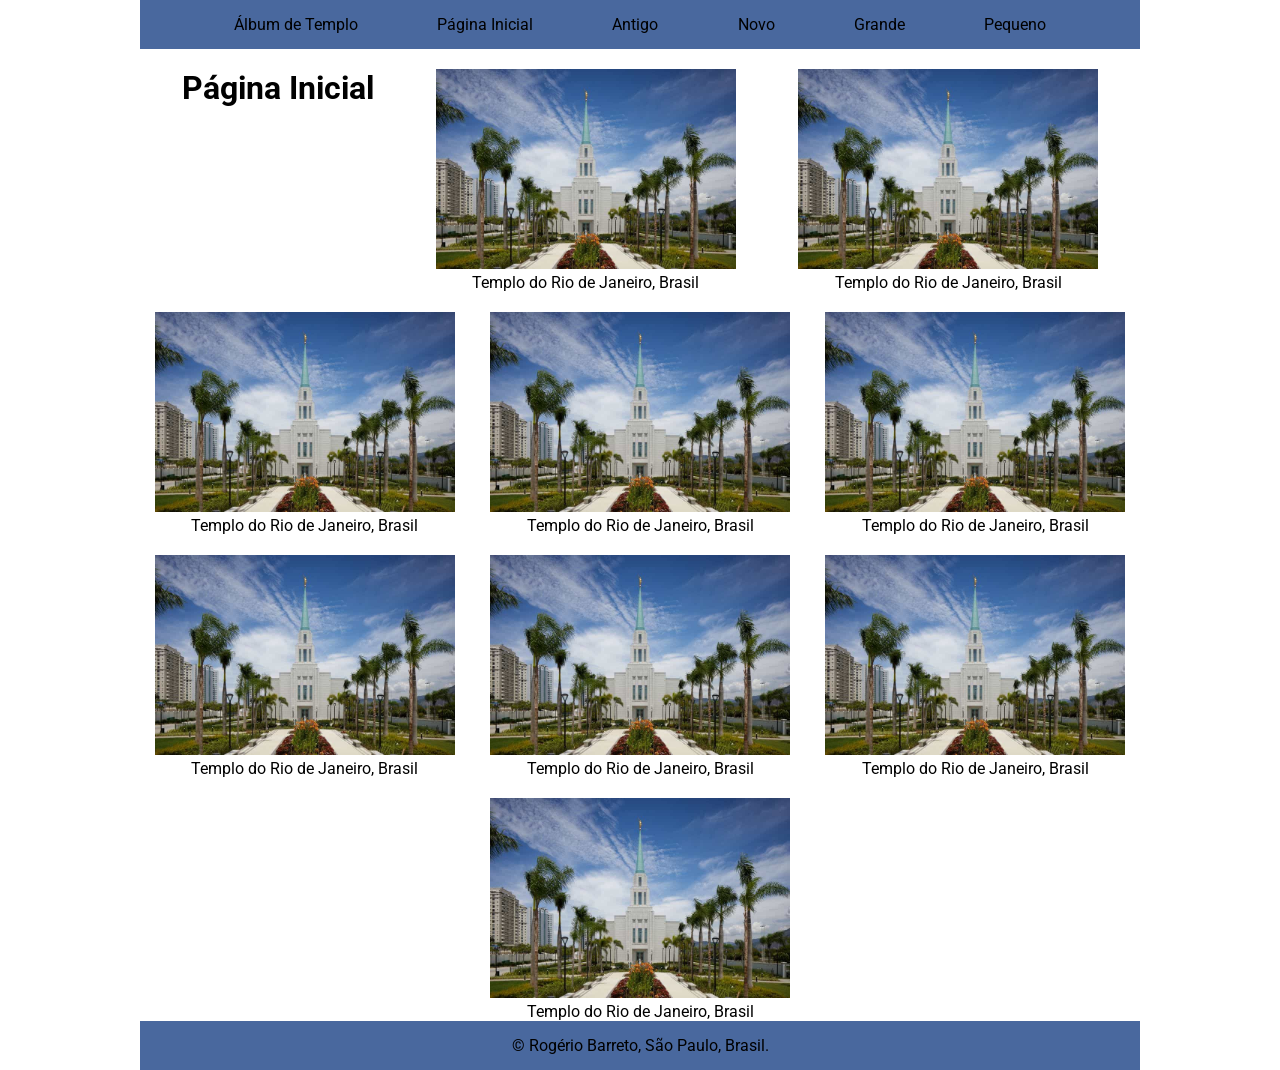
==== templos.html @ 7e52657f "album de templo" ====
<!DOCTYPE html>
<html lang="pt-br">

<head>
    <meta charset="UTF-8">
    <meta name="viewport" content="width=device-width, initial-scale=1.0">
    <title>WDD 131 - Fundamentos da Web Dinâmica - Rogério Barreto</title>
    <meta name="description" content="WDD 131 - Fundamentos da Web Dinâmica - Rogério Barreto">
    <meta name="author" content="Rogério Barreto">
    <link rel="stylesheet" href="estilos/templos.css">
    <link rel="stylesheet" href="estilos/templos-grandes.css">
    <script src="scripts/templos.js"></script>

    <!-- Fonte -->
    <link rel="preconnect" href="https://fonts.googleapis.com">
    <link rel="preconnect" href="https://fonts.gstatic.com" crossorigin>
    <link href="https://fonts.googleapis.com/css2?family=Roboto:ital,wght@0,100..900;1,100..900&display=swap"
        rel="stylesheet">
</head>

<body>
    <header>
        <nav>
            <ul>
                <span>Álbum de Templo</span>
                <li><a href="#">Página Inicial</a></li>
                <li><a href="#">Antigo</a></li>
                <li><a href="#">Novo</a></li>
                <li><a href="#">Grande</a></li>
                <li><a href="#">Pequeno</a></li>
            </ul>
        </nav>
    </header>
    <main>
        <h1>Página Inicial</h1>
        <figure>
            <img src="imagens/rio_de_janeiro_brazil_temple.jpg" alt="Templo do Rio de Janeiro, Brasil">
            <p>Templo do Rio de Janeiro, Brasil</p>
        </figure>
        <figure>
            <img src="imagens/rio_de_janeiro_brazil_temple.jpg" alt="Templo do Rio de Janeiro, Brasil">
            <p>Templo do Rio de Janeiro, Brasil</p>
        </figure>
        <figure>
            <img src="imagens/rio_de_janeiro_brazil_temple.jpg" alt="Templo do Rio de Janeiro, Brasil">
            <p>Templo do Rio de Janeiro, Brasil</p>
        </figure>
        <figure>
            <img src="imagens/rio_de_janeiro_brazil_temple.jpg" alt="Templo do Rio de Janeiro, Brasil">
            <p>Templo do Rio de Janeiro, Brasil</p>
        </figure>
        <figure>
            <img src="imagens/rio_de_janeiro_brazil_temple.jpg" alt="Templo do Rio de Janeiro, Brasil">
            <p>Templo do Rio de Janeiro, Brasil</p>
        </figure>
        <figure>
            <img src="imagens/rio_de_janeiro_brazil_temple.jpg" alt="Templo do Rio de Janeiro, Brasil">
            <p>Templo do Rio de Janeiro, Brasil</p>
        </figure>
        <figure>
            <img src="imagens/rio_de_janeiro_brazil_temple.jpg" alt="Templo do Rio de Janeiro, Brasil">
            <p>Templo do Rio de Janeiro, Brasil</p>
        </figure>
        <figure>
            <img src="imagens/rio_de_janeiro_brazil_temple.jpg" alt="Templo do Rio de Janeiro, Brasil">
            <p>Templo do Rio de Janeiro, Brasil</p>
        </figure>
        <figure>
            <img src="imagens/rio_de_janeiro_brazil_temple.jpg" alt="Templo do Rio de Janeiro, Brasil">
            <p>Templo do Rio de Janeiro, Brasil</p>
        </figure>
    </main>
    <footer>
        <p>
            &copy; <span id="anoatual"></span>Rogério Barreto, São Paulo, Brasil.
        </p>
        <p id="ultimaModificacao"></p>
    </footer>

</body>

</html>
---- estilos/templos.css ----
* {
  font-family: "Roboto", sans-serif;
  box-sizing: border-box;
  padding: 0;
  margin: 0;
}

header,
main,
footer {
  max-width: 1000px;
  margin: 0 auto;
  text-align: center;
}

nav {
  background-color: #49689e;
  margin: 0 auto;
  padding: 15px;
  margin-bottom: 20px;
}
nav ul {
  list-style-type: none;
  display: flex;
  justify-content: space-evenly;
}
nav a,
span {
  text-decoration: none;
  color: #000000;
}
nav a:hover {
  color: #ffffff;
}
main {
  display: flex;
  flex-wrap: wrap;
  justify-content: space-evenly;
  gap: 20px;
}
img {
  height: 200px;
  width: auto;
}

footer {
  background-color: #49689e;
  padding: 15px;
}
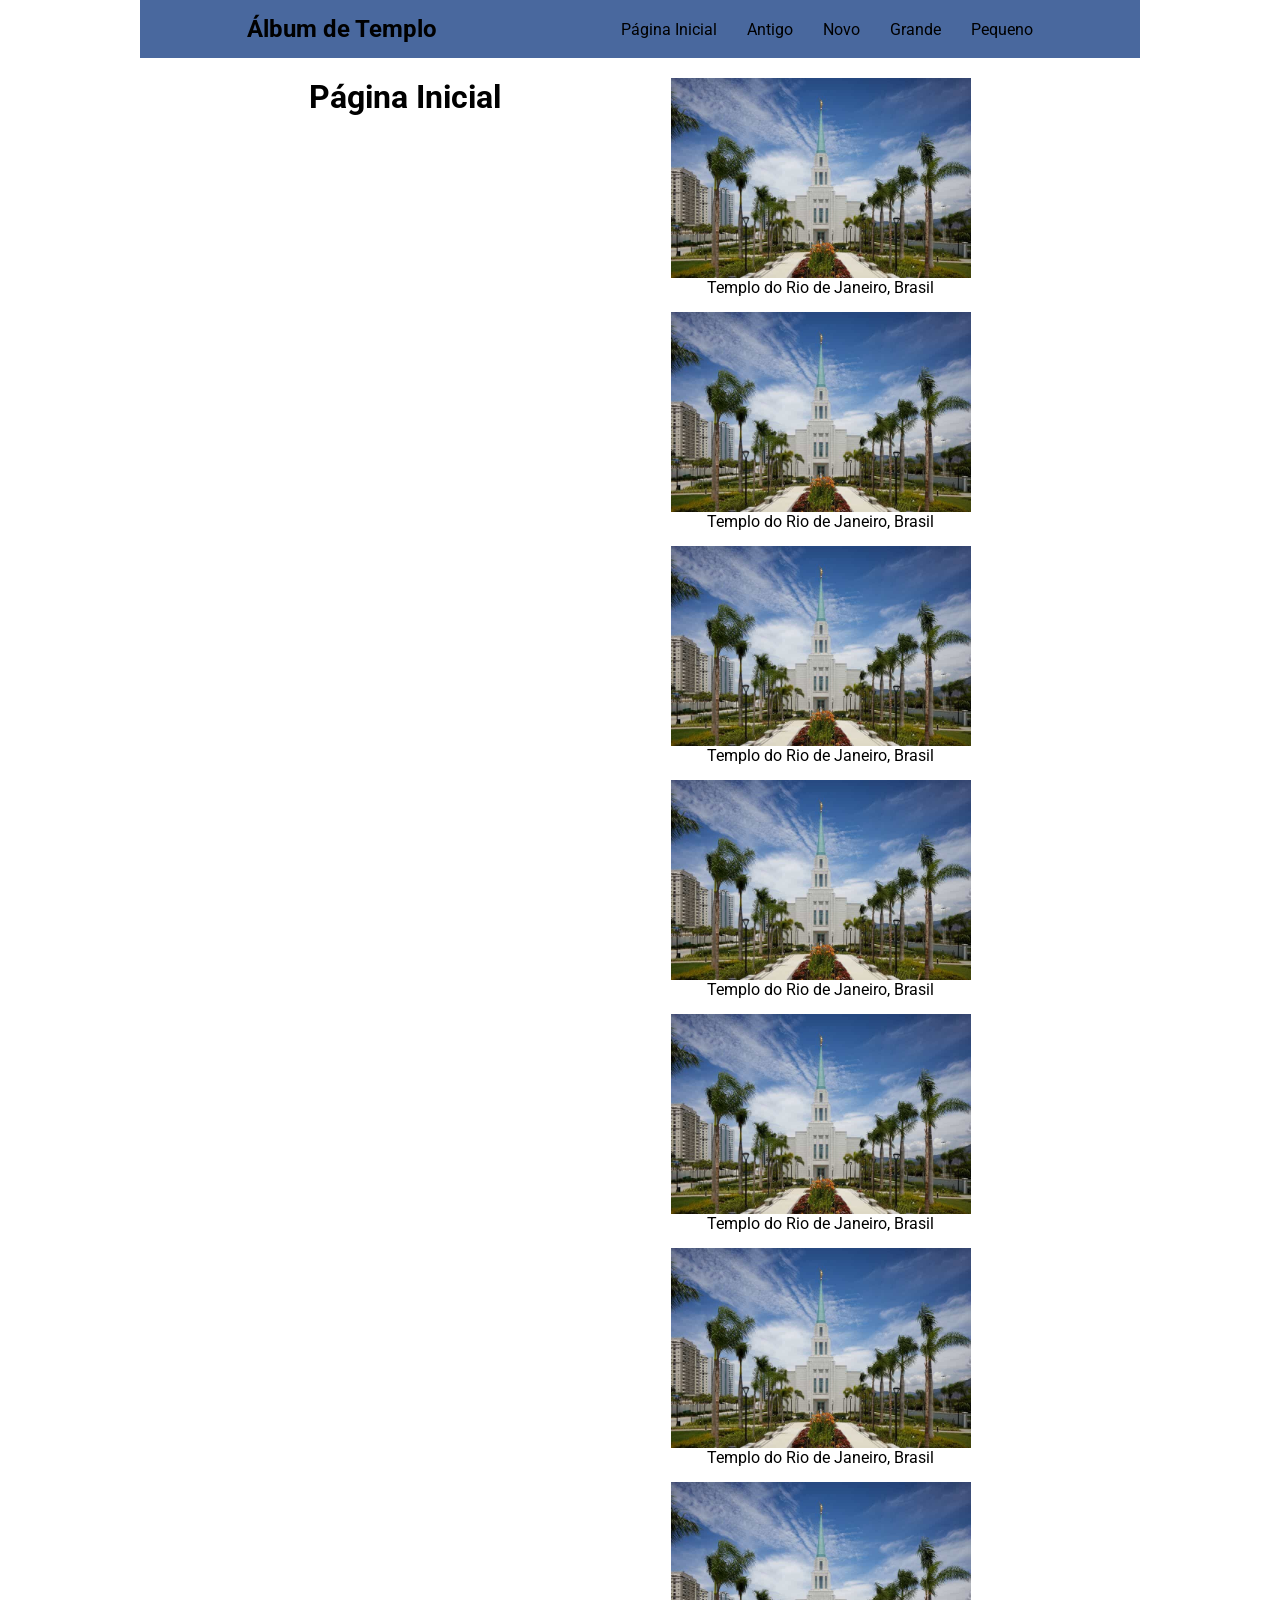
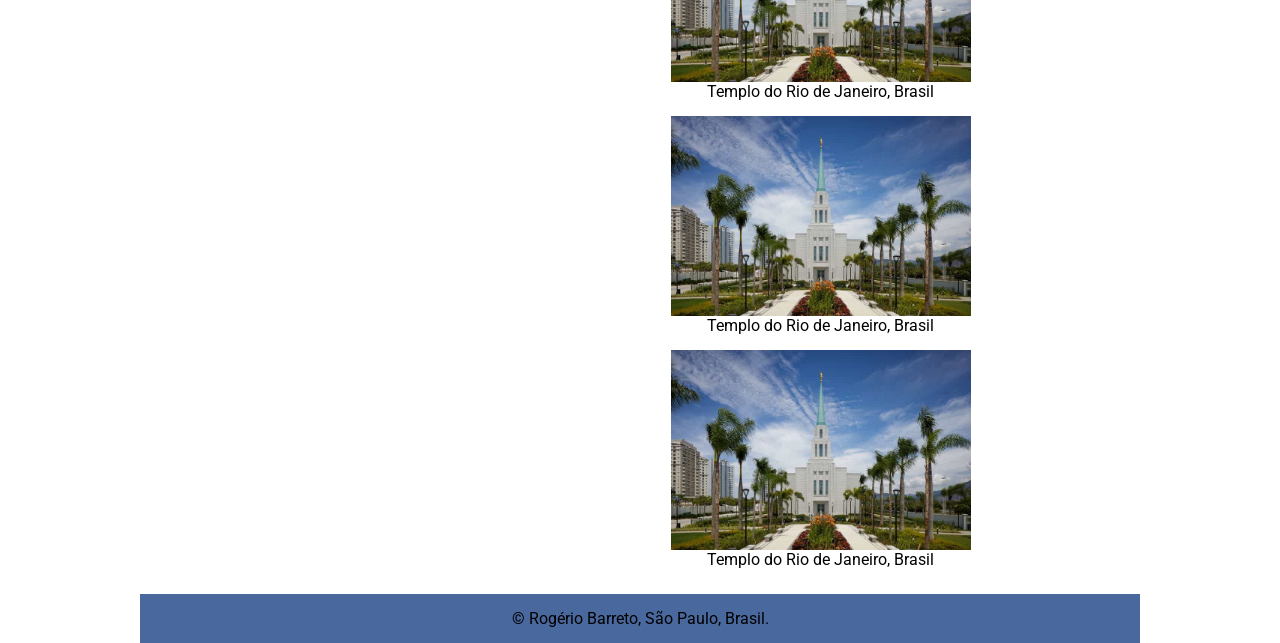
==== commit 58139ba8: "." ====
--- a/templos.html
+++ b/templos.html
@@ -21,8 +21,8 @@
 <body>
     <header>
         <nav>
+            <h2>Álbum de Templo</h2>
             <ul>
-                <span>Álbum de Templo</span>
                 <li><a href="#">Página Inicial</a></li>
                 <li><a href="#">Antigo</a></li>
                 <li><a href="#">Novo</a></li>
@@ -33,42 +33,44 @@
     </header>
     <main>
         <h1>Página Inicial</h1>
-        <figure>
-            <img src="imagens/rio_de_janeiro_brazil_temple.jpg" alt="Templo do Rio de Janeiro, Brasil">
-            <p>Templo do Rio de Janeiro, Brasil</p>
-        </figure>
-        <figure>
-            <img src="imagens/rio_de_janeiro_brazil_temple.jpg" alt="Templo do Rio de Janeiro, Brasil">
-            <p>Templo do Rio de Janeiro, Brasil</p>
-        </figure>
-        <figure>
-            <img src="imagens/rio_de_janeiro_brazil_temple.jpg" alt="Templo do Rio de Janeiro, Brasil">
-            <p>Templo do Rio de Janeiro, Brasil</p>
-        </figure>
-        <figure>
-            <img src="imagens/rio_de_janeiro_brazil_temple.jpg" alt="Templo do Rio de Janeiro, Brasil">
-            <p>Templo do Rio de Janeiro, Brasil</p>
-        </figure>
-        <figure>
-            <img src="imagens/rio_de_janeiro_brazil_temple.jpg" alt="Templo do Rio de Janeiro, Brasil">
-            <p>Templo do Rio de Janeiro, Brasil</p>
-        </figure>
-        <figure>
-            <img src="imagens/rio_de_janeiro_brazil_temple.jpg" alt="Templo do Rio de Janeiro, Brasil">
-            <p>Templo do Rio de Janeiro, Brasil</p>
-        </figure>
-        <figure>
-            <img src="imagens/rio_de_janeiro_brazil_temple.jpg" alt="Templo do Rio de Janeiro, Brasil">
-            <p>Templo do Rio de Janeiro, Brasil</p>
-        </figure>
-        <figure>
-            <img src="imagens/rio_de_janeiro_brazil_temple.jpg" alt="Templo do Rio de Janeiro, Brasil">
-            <p>Templo do Rio de Janeiro, Brasil</p>
-        </figure>
-        <figure>
-            <img src="imagens/rio_de_janeiro_brazil_temple.jpg" alt="Templo do Rio de Janeiro, Brasil">
-            <p>Templo do Rio de Janeiro, Brasil</p>
-        </figure>
+        <section>
+            <figure>
+                <img src="imagens/rio_de_janeiro_brazil_temple.jpg" alt="Templo do Rio de Janeiro, Brasil">
+                <p>Templo do Rio de Janeiro, Brasil</p>
+            </figure>
+            <figure>
+                <img src="imagens/rio_de_janeiro_brazil_temple.jpg" alt="Templo do Rio de Janeiro, Brasil">
+                <p>Templo do Rio de Janeiro, Brasil</p>
+            </figure>
+            <figure>
+                <img src="imagens/rio_de_janeiro_brazil_temple.jpg" alt="Templo do Rio de Janeiro, Brasil">
+                <p>Templo do Rio de Janeiro, Brasil</p>
+            </figure>
+            <figure>
+                <img src="imagens/rio_de_janeiro_brazil_temple.jpg" alt="Templo do Rio de Janeiro, Brasil">
+                <p>Templo do Rio de Janeiro, Brasil</p>
+            </figure>
+            <figure>
+                <img src="imagens/rio_de_janeiro_brazil_temple.jpg" alt="Templo do Rio de Janeiro, Brasil">
+                <p>Templo do Rio de Janeiro, Brasil</p>
+            </figure>
+            <figure>
+                <img src="imagens/rio_de_janeiro_brazil_temple.jpg" alt="Templo do Rio de Janeiro, Brasil">
+                <p>Templo do Rio de Janeiro, Brasil</p>
+            </figure>
+            <figure>
+                <img src="imagens/rio_de_janeiro_brazil_temple.jpg" alt="Templo do Rio de Janeiro, Brasil">
+                <p>Templo do Rio de Janeiro, Brasil</p>
+            </figure>
+            <figure>
+                <img src="imagens/rio_de_janeiro_brazil_temple.jpg" alt="Templo do Rio de Janeiro, Brasil">
+                <p>Templo do Rio de Janeiro, Brasil</p>
+            </figure>
+            <figure>
+                <img src="imagens/rio_de_janeiro_brazil_temple.jpg" alt="Templo do Rio de Janeiro, Brasil">
+                <p>Templo do Rio de Janeiro, Brasil</p>
+            </figure>
+        </section>
     </main>
     <footer>
         <p>
--- a/estilos/templos.css
+++ b/estilos/templos.css
@@ -14,6 +14,9 @@
 }
 
 nav {
+  display: flex;
+  align-items: center;
+  justify-content: space-around;
   background-color: #49689e;
   margin: 0 auto;
   padding: 15px;
@@ -23,9 +26,9 @@
   list-style-type: none;
   display: flex;
   justify-content: space-evenly;
+  gap: 30px;
 }
-nav a,
-span {
+nav a {
   text-decoration: none;
   color: #000000;
 }
@@ -36,13 +39,23 @@
   display: flex;
   flex-wrap: wrap;
   justify-content: space-evenly;
-  gap: 20px;
+  margin-bottom: 10px;
+}
+
+main h1 {
+  display: block;
 }
 img {
   height: 200px;
   width: auto;
 }
 
+figure {
+  display: grid;
+  grid-template-columns: repeat (auto-fit, minmax(200px, 1fr));
+  margin-bottom: 15px;
+}
+
 footer {
   background-color: #49689e;
   padding: 15px;
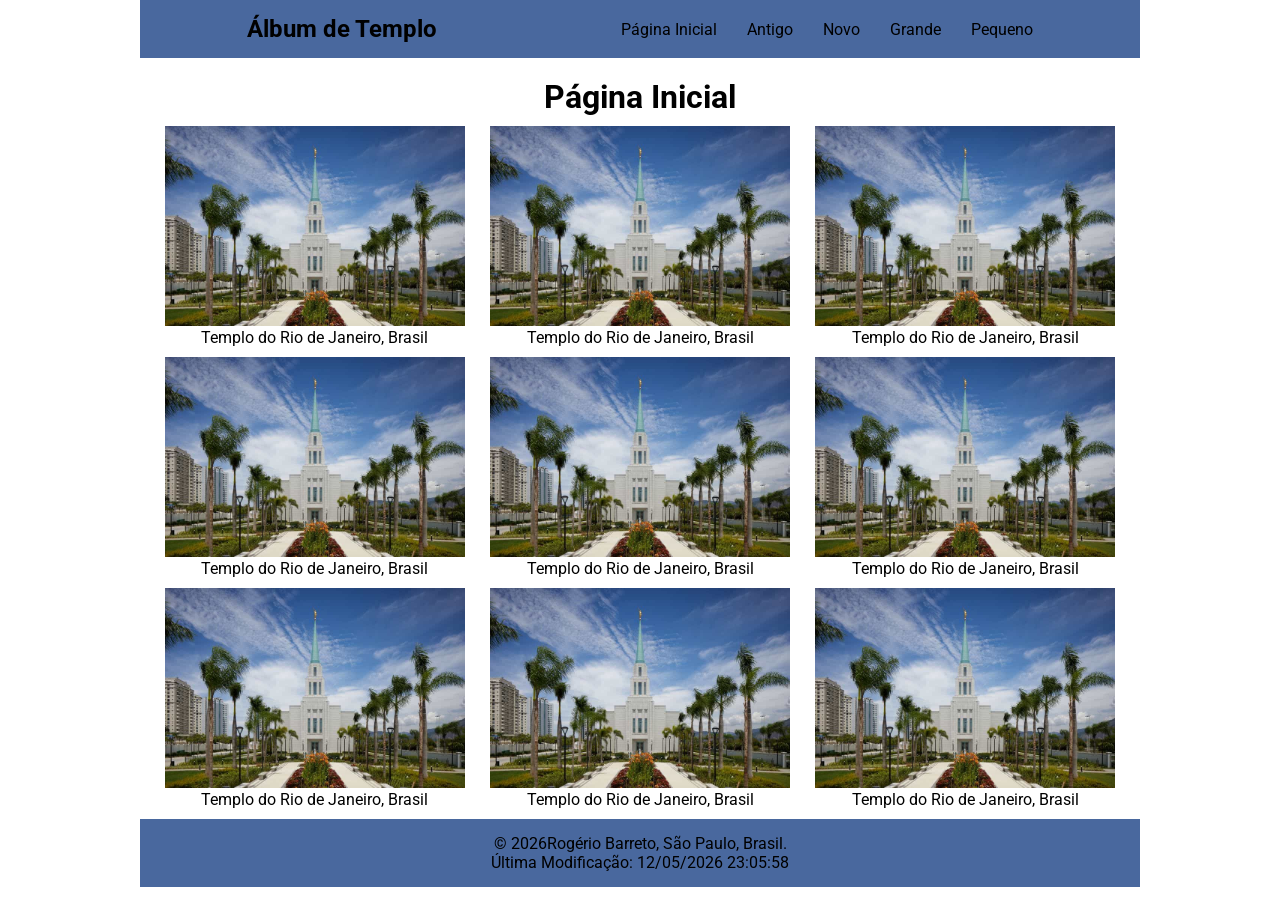
==== commit 5b1d408e: "." ====
--- a/templos.html
+++ b/templos.html
@@ -9,7 +9,7 @@
     <meta name="author" content="Rogério Barreto">
     <link rel="stylesheet" href="estilos/templos.css">
     <link rel="stylesheet" href="estilos/templos-grandes.css">
-    <script src="scripts/templos.js"></script>
+    <script src="scripts/templos.js" defer></script>
 
     <!-- Fonte -->
     <link rel="preconnect" href="https://fonts.googleapis.com">
@@ -22,6 +22,7 @@
     <header>
         <nav>
             <h2>Álbum de Templo</h2>
+            <button id="menu"></button>
             <ul>
                 <li><a href="#">Página Inicial</a></li>
                 <li><a href="#">Antigo</a></li>
--- a/estilos/templos.css
+++ b/estilos/templos.css
@@ -5,18 +5,23 @@
   margin: 0;
 }
 
+main,
 header,
-main,
 footer {
   max-width: 1000px;
   margin: 0 auto;
+}
+
+main h1 {
   text-align: center;
+  margin-bottom: 10px;
 }
 
 nav {
   display: flex;
   align-items: center;
   justify-content: space-around;
+  list-style: none;
   background-color: #49689e;
   margin: 0 auto;
   padding: 15px;
@@ -29,34 +34,60 @@
   gap: 30px;
 }
 nav a {
+  display: none;
   text-decoration: none;
   color: #000000;
 }
 nav a:hover {
   color: #ffffff;
 }
-main {
-  display: flex;
-  flex-wrap: wrap;
-  justify-content: space-evenly;
-  margin-bottom: 10px;
-}
 
-main h1 {
-  display: block;
-}
 img {
   height: 200px;
   width: auto;
 }
 
+section {
+  display: flex;
+  flex-wrap: wrap;
+  justify-content: space-evenly;
+}
+
 figure {
   display: grid;
   grid-template-columns: repeat (auto-fit, minmax(200px, 1fr));
-  margin-bottom: 15px;
+}
+figure p {
+  text-align: center;
+  margin: 2px 0px 10px;
 }
 
 footer {
   background-color: #49689e;
   padding: 15px;
+  text-align: center;
 }
+
+#menu::before {
+  content: "☰";
+}
+
+#menu.open::before {
+  content: "❎";
+}
+
+#menu {
+  display: block;
+  background: none;
+  border: none;
+  font-size: 1.5rem;
+  cursor: pointer;
+  position: absolute;
+  top: 10px;
+  right: 20px;
+}
+
+.open a {
+  display: flex;
+  flex-direction: column;
+}
--- a/estilos/templos-grandes.css
+++ b/estilos/templos-grandes.css
@@ -0,0 +1,18 @@
+@media (min-width: 720px) {
+  #menu {
+    display: none; /* ocultar botão de hambúrguer */
+  }
+
+  ul {
+    flex-direction: row;
+  }
+
+  ul a {
+    display: block;
+    flex: 1 1 100%;
+  }
+
+  .enchimento {
+    margin: 1rem auto;
+  }
+}
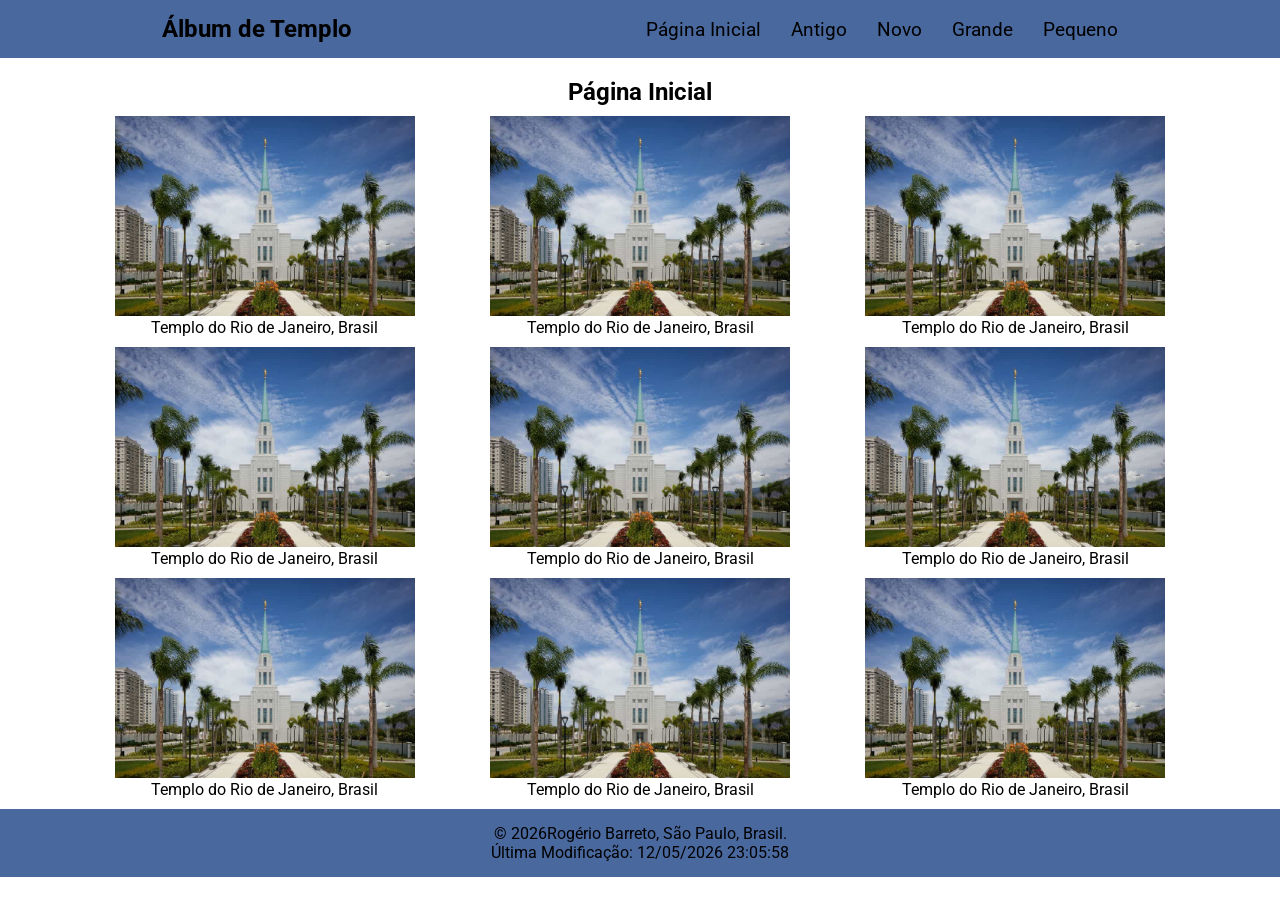
==== commit edccad94: "final?" ====
--- a/templos.html
+++ b/templos.html
@@ -21,9 +21,9 @@
 <body>
     <header>
         <nav>
-            <h2>Álbum de Templo</h2>
+            <h1>Álbum de Templo</h1>
             <button id="menu"></button>
-            <ul>
+            <ul class="navegacao">
                 <li><a href="#">Página Inicial</a></li>
                 <li><a href="#">Antigo</a></li>
                 <li><a href="#">Novo</a></li>
@@ -33,43 +33,43 @@
         </nav>
     </header>
     <main>
-        <h1>Página Inicial</h1>
+        <h2>Página Inicial</h2>
         <section>
             <figure>
-                <img src="imagens/rio_de_janeiro_brazil_temple.jpg" alt="Templo do Rio de Janeiro, Brasil">
-                <p>Templo do Rio de Janeiro, Brasil</p>
+                <img src="imagens/templorj.jpg" alt="Templo do Rio de Janeiro, Brasil">
+                <figcaption>Templo do Rio de Janeiro, Brasil</figcaption>
             </figure>
             <figure>
-                <img src="imagens/rio_de_janeiro_brazil_temple.jpg" alt="Templo do Rio de Janeiro, Brasil">
-                <p>Templo do Rio de Janeiro, Brasil</p>
+                <img src="imagens/templorj.jpg" alt="Templo do Rio de Janeiro, Brasil">
+                <figcaption>Templo do Rio de Janeiro, Brasil</figcaption>
             </figure>
             <figure>
-                <img src="imagens/rio_de_janeiro_brazil_temple.jpg" alt="Templo do Rio de Janeiro, Brasil">
-                <p>Templo do Rio de Janeiro, Brasil</p>
+                <img src="imagens/templorj.jpg" alt="Templo do Rio de Janeiro, Brasil">
+                <figcaption>Templo do Rio de Janeiro, Brasil</figcaption>
             </figure>
             <figure>
-                <img src="imagens/rio_de_janeiro_brazil_temple.jpg" alt="Templo do Rio de Janeiro, Brasil">
-                <p>Templo do Rio de Janeiro, Brasil</p>
+                <img src="imagens/templorj.jpg" alt="Templo do Rio de Janeiro, Brasil">
+                <figcaption>Templo do Rio de Janeiro, Brasil</figcaption>
             </figure>
             <figure>
-                <img src="imagens/rio_de_janeiro_brazil_temple.jpg" alt="Templo do Rio de Janeiro, Brasil">
-                <p>Templo do Rio de Janeiro, Brasil</p>
+                <img src="imagens/templorj.jpg" alt="Templo do Rio de Janeiro, Brasil">
+                <figcaption>Templo do Rio de Janeiro, Brasil</figcaption>
             </figure>
             <figure>
-                <img src="imagens/rio_de_janeiro_brazil_temple.jpg" alt="Templo do Rio de Janeiro, Brasil">
-                <p>Templo do Rio de Janeiro, Brasil</p>
+                <img src="imagens/templorj.jpg" alt="Templo do Rio de Janeiro, Brasil">
+                <figcaption>Templo do Rio de Janeiro, Brasil</figcaption>
             </figure>
             <figure>
-                <img src="imagens/rio_de_janeiro_brazil_temple.jpg" alt="Templo do Rio de Janeiro, Brasil">
-                <p>Templo do Rio de Janeiro, Brasil</p>
+                <img src="imagens/templorj.jpg" alt="Templo do Rio de Janeiro, Brasil">
+                <figcaption>Templo do Rio de Janeiro, Brasil</figcaption>
             </figure>
             <figure>
-                <img src="imagens/rio_de_janeiro_brazil_temple.jpg" alt="Templo do Rio de Janeiro, Brasil">
-                <p>Templo do Rio de Janeiro, Brasil</p>
+                <img src="imagens/templorj.jpg" alt="Templo do Rio de Janeiro, Brasil">
+                <figcaption>Templo do Rio de Janeiro, Brasil</figcaption>
             </figure>
             <figure>
-                <img src="imagens/rio_de_janeiro_brazil_temple.jpg" alt="Templo do Rio de Janeiro, Brasil">
-                <p>Templo do Rio de Janeiro, Brasil</p>
+                <img src="imagens/templorj.jpg" alt="Templo do Rio de Janeiro, Brasil">
+                <figcaption>Templo do Rio de Janeiro, Brasil</figcaption>
             </figure>
         </section>
     </main>
--- a/estilos/templos.css
+++ b/estilos/templos.css
@@ -5,14 +5,12 @@
   margin: 0;
 }
 
-main,
-header,
-footer {
-  max-width: 1000px;
+main {
+  max-width: 1200px;
   margin: 0 auto;
 }
 
-main h1 {
+main h2 {
   text-align: center;
   margin-bottom: 10px;
 }
@@ -30,7 +28,7 @@
 nav ul {
   list-style-type: none;
   display: flex;
-  justify-content: space-evenly;
+  font-size: 1.2rem;
   gap: 30px;
 }
 nav a {
@@ -57,7 +55,7 @@
   display: grid;
   grid-template-columns: repeat (auto-fit, minmax(200px, 1fr));
 }
-figure p {
+figure figcaption {
   text-align: center;
   margin: 2px 0px 10px;
 }
@@ -73,7 +71,7 @@
 }
 
 #menu.open::before {
-  content: "❎";
+  content: "X";
 }
 
 #menu {
@@ -89,5 +87,16 @@
 
 .open a {
   display: flex;
+}
+
+.navegacao.open {
+  display: flex;
   flex-direction: column;
+  font-size: 1.2rem;
+  gap: 10px;
+  margin-right: 20px;
 }
+
+h1.open {
+  display: none;
+}
--- a/estilos/templos-grandes.css
+++ b/estilos/templos-grandes.css
@@ -1,18 +1,10 @@
-@media (min-width: 720px) {
+@media (min-width: 900px) {
   #menu {
     display: none; /* ocultar botão de hambúrguer */
-  }
-
-  ul {
-    flex-direction: row;
   }
 
   ul a {
     display: block;
     flex: 1 1 100%;
   }
-
-  .enchimento {
-    margin: 1rem auto;
-  }
 }
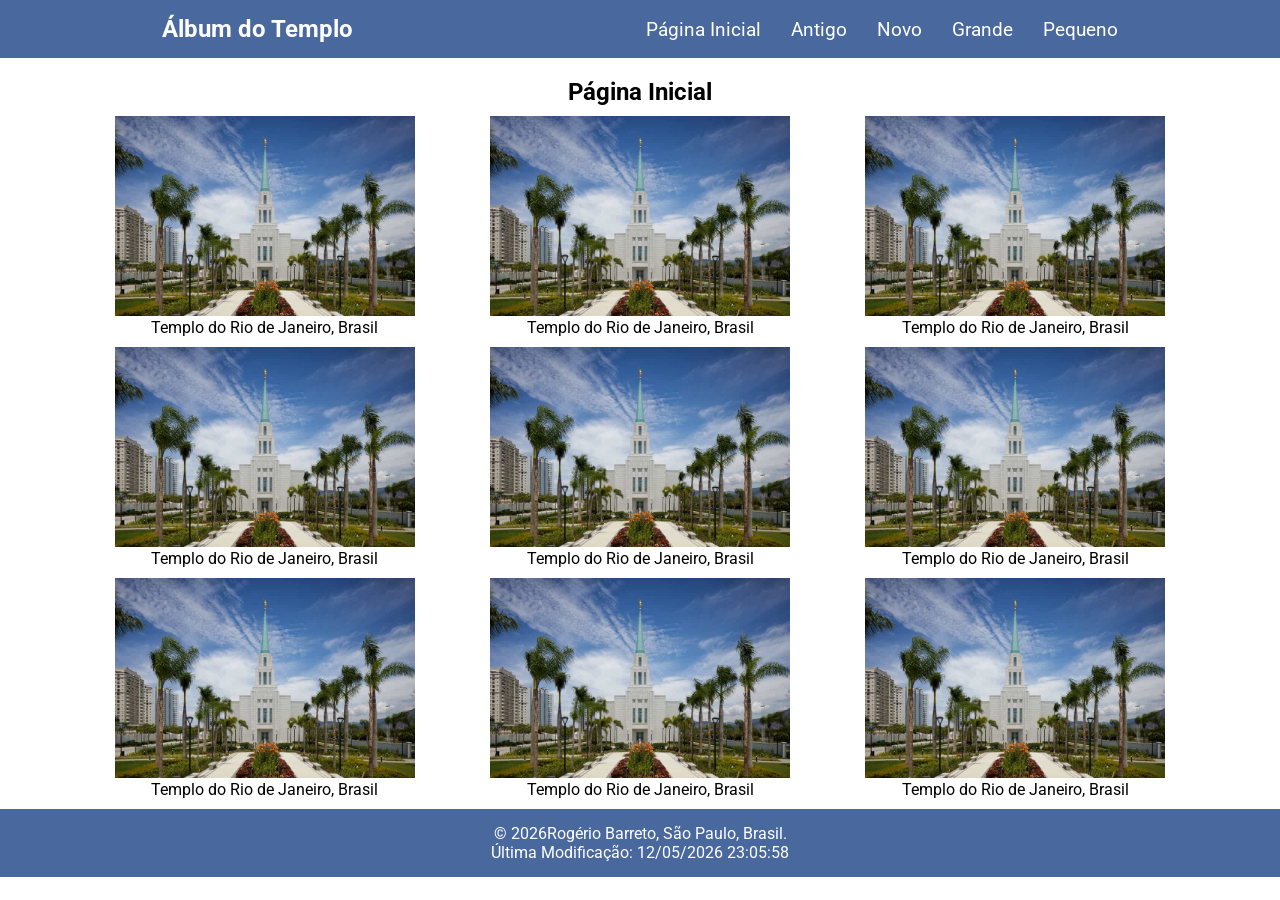
==== commit a158cf26: "." ====
--- a/templos.html
+++ b/templos.html
@@ -7,21 +7,21 @@
     <title>WDD 131 - Fundamentos da Web Dinâmica - Rogério Barreto</title>
     <meta name="description" content="WDD 131 - Fundamentos da Web Dinâmica - Rogério Barreto">
     <meta name="author" content="Rogério Barreto">
+
+    <!-- Fonte -->
+    <link rel="preconnect" href="https://fonts.googleapis.com">
+    <link rel="preconnect" href="https://fonts.gstatic.com/" crossorigin>
+    <link href="https://fonts.googleapis.com/css2?family=Roboto:wght@400;700&display=swap" rel="stylesheet">
+
     <link rel="stylesheet" href="estilos/templos.css">
     <link rel="stylesheet" href="estilos/templos-grandes.css">
     <script src="scripts/templos.js" defer></script>
-
-    <!-- Fonte -->
-    <link rel="preconnect" href="https://fonts.googleapis.com">
-    <link rel="preconnect" href="https://fonts.gstatic.com" crossorigin>
-    <link href="https://fonts.googleapis.com/css2?family=Roboto:ital,wght@0,100..900;1,100..900&display=swap"
-        rel="stylesheet">
 </head>
 
 <body>
     <header>
         <nav>
-            <h1>Álbum de Templo</h1>
+            <h1>Álbum do Templo</h1>
             <button id="menu"></button>
             <ul class="navegacao">
                 <li><a href="#">Página Inicial</a></li>
--- a/estilos/templos.css
+++ b/estilos/templos.css
@@ -8,6 +8,10 @@
 main {
   max-width: 1200px;
   margin: 0 auto;
+}
+
+h1 {
+  color: #fff;
 }
 
 main h2 {
@@ -34,7 +38,7 @@
 nav a {
   display: none;
   text-decoration: none;
-  color: #000000;
+  color: #ffffff;
 }
 nav a:hover {
   color: #ffffff;
@@ -64,14 +68,17 @@
   background-color: #49689e;
   padding: 15px;
   text-align: center;
+  color: #ffffff;
 }
 
 #menu::before {
   content: "☰";
+  color: #fff;
 }
 
 #menu.open::before {
   content: "X";
+  color: #fff;
 }
 
 #menu {
